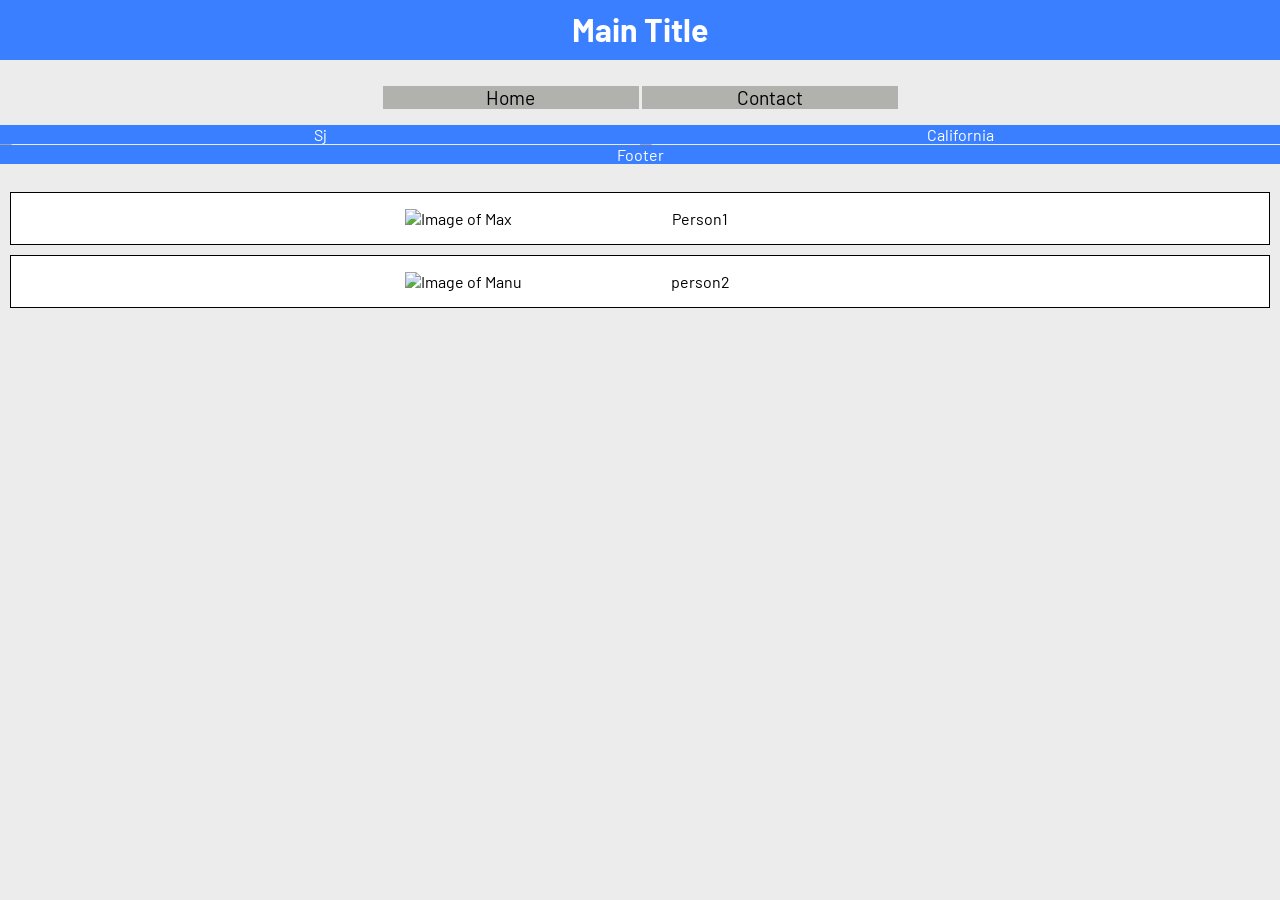
==== archive/practice-page/index.html @ daf7bbf6 "feat: preserve existing practice foundations in archive and update catalog" ====
﻿<!DOCTYPE html>
<html>
    <head>
        <meta charset="UTF-8">
        <meta name="viewport" content="width=device-width">
        <title>Main Practice Page</title>
        <link rel="shortcut icon" href="images/sak.jpg">
        <link rel="stylesheet" href="style.css">
        <link href="https://fonts.googleapis.com/css?family=Barlow" rel="stylesheet">
    </head>
    <body>
        <header class="fixed-bar"> <h1 class="page-title">Main Title</h1> </header>
        <nav>
            <ul class="navigation">
                <li>Home</li>
                <li><a href="contact/index.html">Contact</a></li>
            </ul>
        </nav>
        <main>
            <div class="trip-text">
                <p>Sj</p>
                <p>California</p>
            </div>
            <div class="trip-images">
                <img src="images/SJ.jpg" alt="Image of the SJ">
                <img src="images/CA.jpg" alt="Image of the California">
            </div>
            <p class="feedback">Footer</p>
        </main>
        <footer>
            <div class="review-clients">
                <img src="images/stock.jpg" alt="Image of Max">
                <p>Person1</p>
            </div>
            <div class="review-clients">
                <img src="images/dstock.jpg" alt="Image of Manu">
                <p>person2</p>
            </div>
        </footer>
    </body>
</html>
---- archive/practice-page/style.css ----
﻿html {
    background-color: rgb(236, 236, 236);
    font-family: 'Barlow', sans-serif;
    font-size: 100%;
}

body {
    margin: 0;
}

a {
   text-decoration: none;
   color: black; 
}

a:active {
    color: #fa923f;
}

img:hover {
    cursor: pointer;
}

/*header*/

.fixed-bar {
    height: 70px;

}
.page-title {
    position: fixed;
    top: 0;
    width: 100%;
    height: 40px;
    background-color: #3a7fff;
    color: white;
    padding: 10px 0;
    margin: 0;
    text-align: center;
    font-size: 32px;
    font-size: 2rem;
}

/*nav*/
.navigation {
    text-align: center;
    padding: 0;
}


.navigation li {
    display: inline-block;
    width: 20%;
    background-color: rgb(177, 177, 174);
    font-size: 16px;
    font-size: 0.9rem;
}


/*main*/
.trip-text {
    display: none;
}


.trip-images {
    display: flex;
    flex-wrap: wrap;
}

.trip-images img {
    width: 100%;
    height: 100%;
} 

.feedback {
    position: relative;
    bottom: 18.4px;
    background-color: #3a7fff;
    color: white;
    text-align: center;
    margin: 0;
    font-size: 16px;
    font-size: 1rem;
}

/*footer*/
.review-clients {
    display: flex;
    align-items: center;
    justify-content: center;
    flex-wrap: wrap;
    border: 1px solid black;
    background-color: white;
    margin: 10px;
}

.review-clients img {
    width: 120px;
}

.review-clients p {
    width: 350px;
    text-align: center;
    font-size: 16px;
    font-size: 1rem;
}

@media (min-width: 400px){
    .navigation li {
        font-size: 1.2rem;
    }
}

@media (min-width: 700px){
    .trip-images img {
        width: 50%;
    } 
    
    .trip-text {
        background-color: #fa923f;
        padding: 0;
        display: flex;
    }

    .trip-text p {
        background-color: #3a7fff;
        color: white;
        text-align: center;
        margin: 0;
        width: 50%;
        font-size: 16px;
        font-size: 1rem;
    }
}
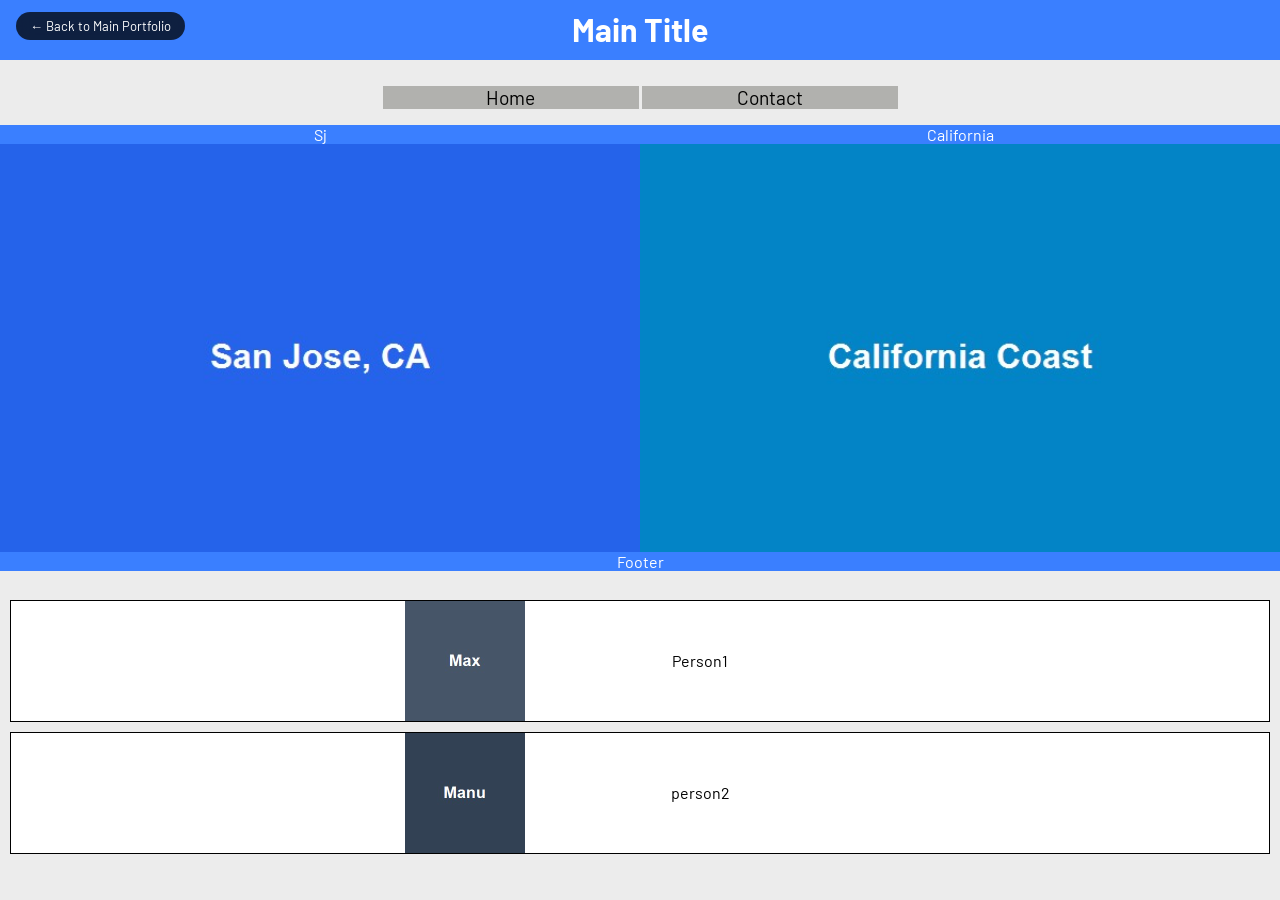
==== commit a755e2a3: "feat: add Caddyfile and route original design at /original/ alongside portfolio.protutech.vip" ====
--- a/archive/practice-page/index.html
+++ b/archive/practice-page/index.html
@@ -1,4 +1,4 @@
-﻿<!DOCTYPE html>
+<!DOCTYPE html>
 <html>
     <head>
         <meta charset="UTF-8">
@@ -9,6 +9,7 @@
         <link href="https://fonts.googleapis.com/css?family=Barlow" rel="stylesheet">
     </head>
     <body>
+        <a href="/" style="position:fixed; top:12px; left:16px; z-index:9999; background:rgba(0,0,0,0.75); color:#fff; padding:6px 14px; border-radius:20px; font-family:'Barlow',sans-serif; font-size:13px; text-decoration:none; backdrop-filter:blur(8px); display:flex; align-items:center; gap:6px;">← Back to Main Portfolio</a>
         <header class="fixed-bar"> <h1 class="page-title">Main Title</h1> </header>
         <nav>
             <ul class="navigation">
